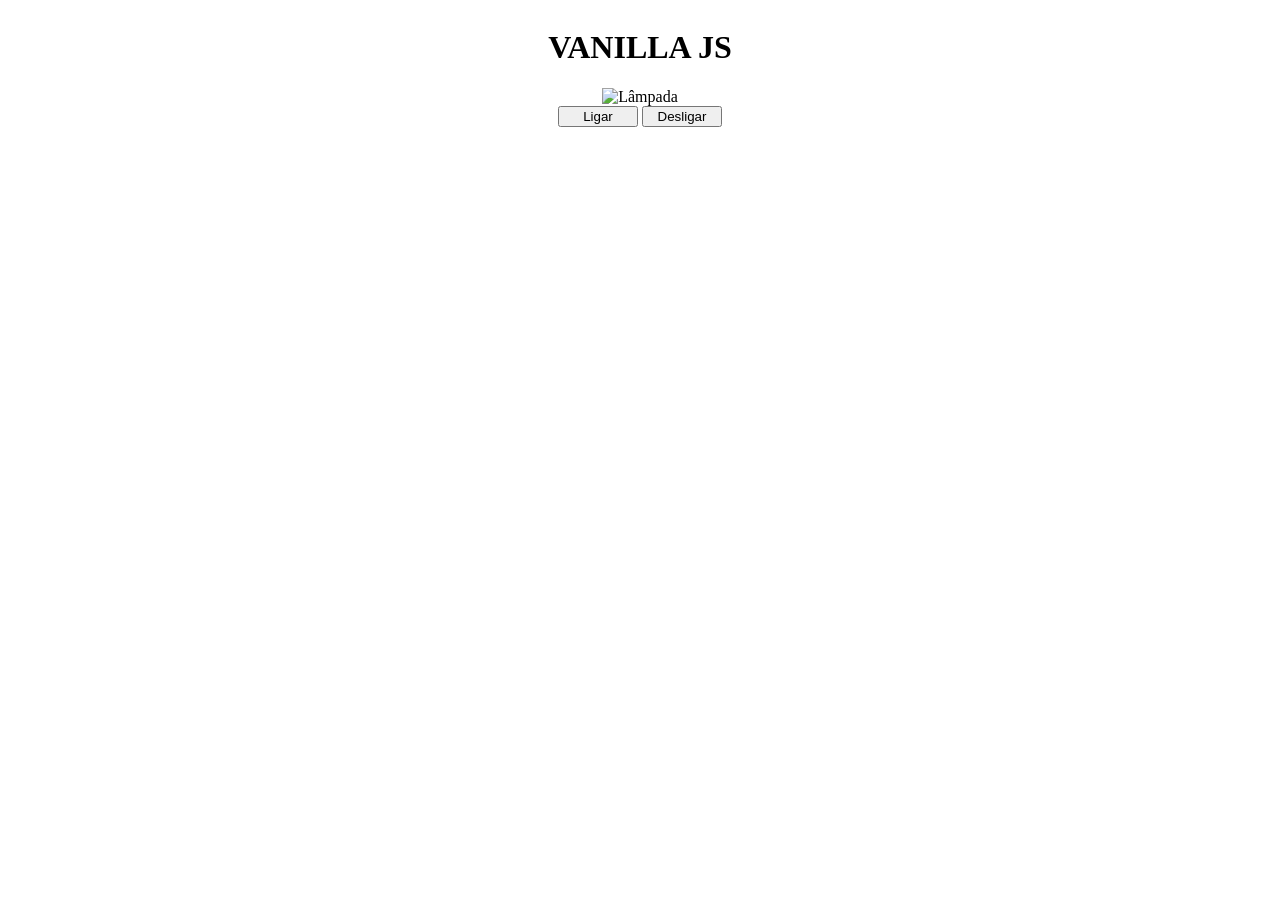
==== index.html @ e72f226c "Lâmpada Lâmpada js" ====
<!DOCTYPE html>
<html lang="en">
<head>
    <meta charset="UTF-8">
    <meta name="viewport" content="width=device-width, initial-scale=1.0">
    <link rel="stylesheet" href="style.css">
    <title>Lâmpada</title>
</head>
<body>
    <header>
        <h1>VANILLA JS</h1>
    </header>
    <main>
        <div>
            <img src="./img/ligada.jpg" alt="Lâmpada" id='lamp'>
        </div>
        <div>
            <button id='turnOn'>Ligar</button>
            <button id='turnOff'>Desligar</button>
        </div>
    </main>
    <script src="./lampada.js"></script>
</body>
</html>
---- style.css ----
header,
main {
    display: flex;
    flex-direction: column;
    align-items: center;
}
button {
    width: 80px;
}
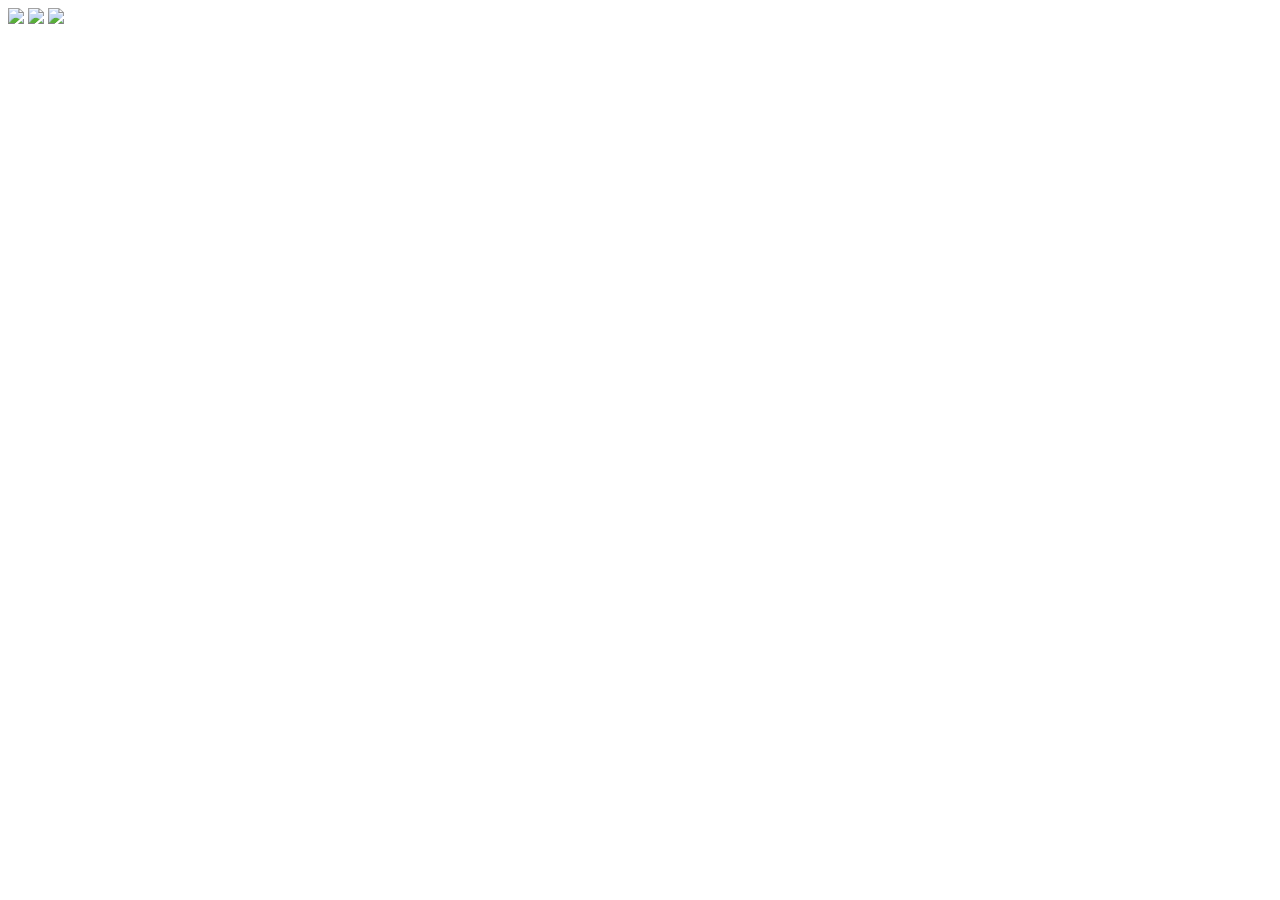
==== commit 9252e5ee: "Mario jump MARIO" ====
--- a/index.html
+++ b/index.html
@@ -1,24 +1,21 @@
 <!DOCTYPE html>
 <html lang="en">
 <head>
-    <meta charset="UTF-8">
-    <meta name="viewport" content="width=device-width, initial-scale=1.0">
-    <link rel="stylesheet" href="style.css">
-    <title>Lâmpada</title>
+  <meta charset="UTF-8">
+  <meta http-equiv="X-UA-Compatible" content="IE=edge">
+  <meta name="viewport" content="width=device-width, initial-scale=1.0">
+
+  <link rel="stylesheet" href="./css/style.css">
+  <script src="./script.js" defer></script>
+
+  <title>Mario jump</title>
 </head>
 <body>
-    <header>
-        <h1>VANILLA JS</h1>
-    </header>
-    <main>
-        <div>
-            <img src="./img/ligada.jpg" alt="Lâmpada" id='lamp'>
-        </div>
-        <div>
-            <button id='turnOn'>Ligar</button>
-            <button id='turnOff'>Desligar</button>
-        </div>
-    </main>
-    <script src="./lampada.js"></script>
+
+  <div class="game-board">
+    <img src="./images/clouds.png" class="clouds">
+    <img src="./images/mario.gif" class="mario">
+    <img src="images/pipe.png" class="pipe">
+  </div>
 </body>
 </html>
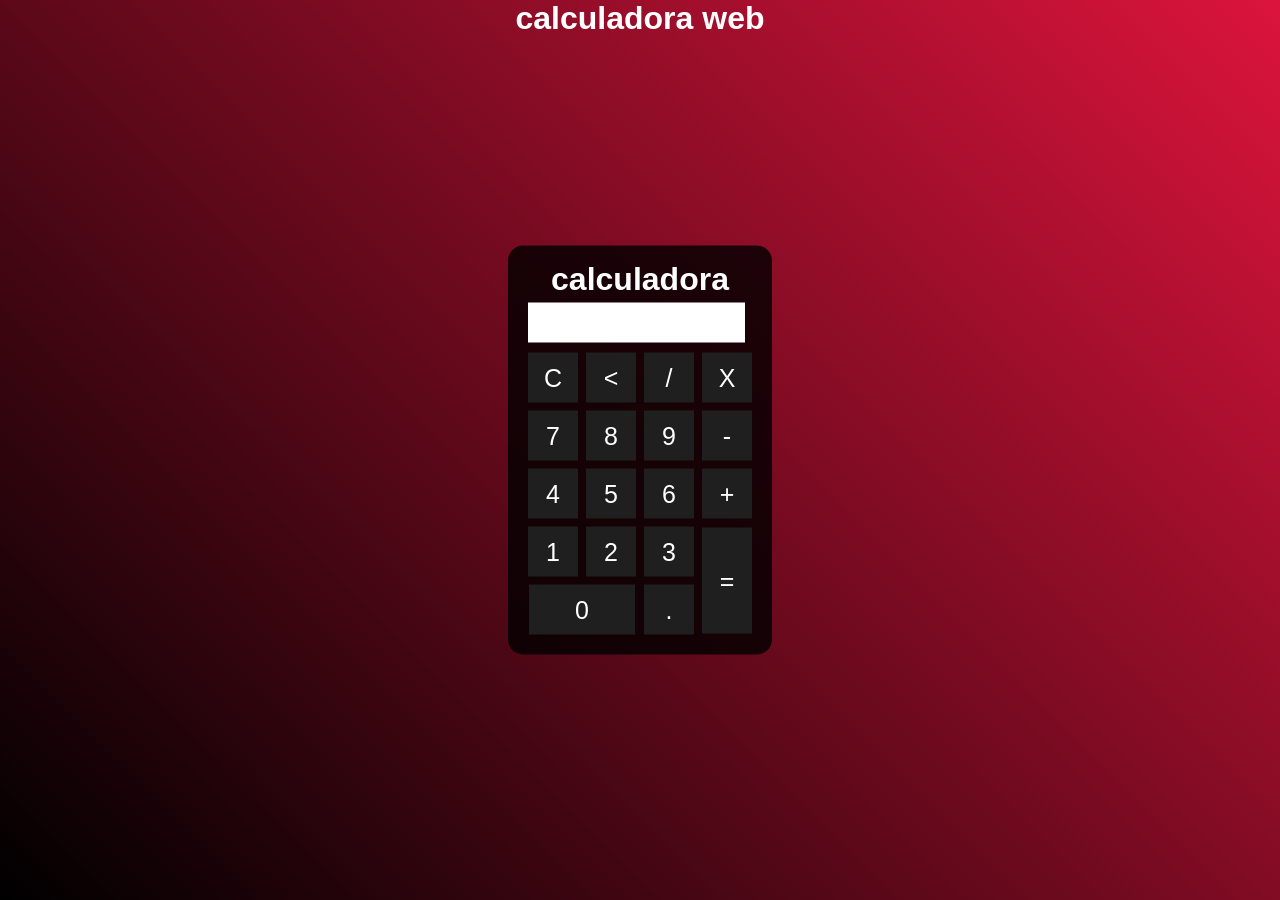
==== commit 253e2916: "Calculadora Web Calculadora" ====
--- a/index.html
+++ b/index.html
@@ -1,21 +1,126 @@
 <!DOCTYPE html>
 <html lang="en">
-<head>
-  <meta charset="UTF-8">
-  <meta http-equiv="X-UA-Compatible" content="IE=edge">
-  <meta name="viewport" content="width=device-width, initial-scale=1.0">
+  <head>
+    <meta charset="UTF-8" />
+    <meta http-equiv="X-UA-Compatible" content="IE=edge" />
+    <meta name="viewport" content="width=device-width, initial-scale=1.0" />
+    <title>calculadora</title>
 
-  <link rel="stylesheet" href="./css/style.css">
-  <script src="./script.js" defer></script>
-
-  <title>Mario jump</title>
-</head>
-<body>
-
-  <div class="game-board">
-    <img src="./images/clouds.png" class="clouds">
-    <img src="./images/mario.gif" class="mario">
-    <img src="images/pipe.png" class="pipe">
-  </div>
-</body>
-</html>+    <style>
+      * {
+        margin: 0;
+        padding: 0;
+      }
+      .fundo {
+        background-image: linear-gradient(45deg, black, crimson);
+        height: 100vh;
+        color: white;
+        font-family: Arial, Arial, Helvetica, sans-serif;
+        text-align: center;
+      }
+      .calculadora {
+        position: absolute;
+        background-color: rgba(0, 0, 0, 0.8);
+        top: 50%;
+        left: 50%;
+        transform: translate(-50%, -50%);
+        border-radius: 15px;
+        padding: 15px;
+      }
+      .botao {
+        width: 50px;
+        height: 50px;
+        font-size: 25px;
+        cursor: pointer;
+        margin: 3px;
+        background-color: rgb(31, 31, 31);
+        border: none;
+        color: #fff;
+      }
+      .botao:hover {
+        background-color: black;
+      }
+      #resultado {
+        background-color: #fff;
+        width: 207px;
+        height: 30px;
+        margin: 5px;
+        font-size: 25px;
+        color: black;
+        text-align: right;
+        padding: 5px;
+      }
+    </style>
+  </head>
+  <body>
+    <div class="fundo">
+      <h1>calculadora web </h1>
+      <div class="calculadora">
+        <h1>calculadora</h1>
+        <p id="resultado"></p>
+        <table>
+          <tr>
+            <td><button class="botao" onclick="clean('C')">C</button></td>
+            <td><button class="botao" onclick="back('<')"><</button></td>
+            <td><button class="botao" onclick="insert('/')">/</button></td>
+            <td><button class="botao" onclick="insert('*')">X</button></td>
+          </tr>
+          <tr>
+            <td><button class="botao" onclick="insert('7')">7</button></td>
+            <td><button class="botao" onclick="insert('8')">8</button></td>
+            <td><button class="botao" onclick="insert('9')">9</button></td>
+            <td><button class="botao" onclick="insert('-')">-</button></td>
+          </tr>
+          <tr>
+            <td><button class="botao" onclick="insert('4')">4</button></td>
+            <td><button class="botao" onclick="insert('5')">5</button></td>
+            <td><button class="botao" onclick="insert('6')">6</button></td>
+            <td><button class="botao" onclick="insert('+')">+</button></td>
+          </tr>
+          <tr>
+            <td><button class="botao" onclick="insert('1')">1</button></td>
+            <td><button class="botao" onclick="insert('2')">2</button></td>
+            <td><button class="botao" onclick="insert('3')">3</button></td>
+            <td rowspan="2">
+              <button class="botao" style="height: 106px" onclick="calcular()">
+                =
+              </button>
+            </td>
+          </tr>
+          <tr>
+            <td colspan="2">
+              <button class="botao" style="width: 106px" onclick="insert('0')">
+                0
+              </button>
+            </td>
+            <td><button class="botao" onclick="insert('.')">.</button></td>
+          </tr>
+        </table>
+      </div>
+    </div>
+    <script>
+      function insert(num) {
+        var numero = document.getElementById('resultado').innerHTML
+        document.getElementById('resultado').innerHTML = numero + num
+      }
+      function clean() {
+        document.getElementById('resultado').innerHTML = ''
+      }
+      function back() {
+        var resultado = document.getElementById('resultado').innerHTML
+        document.getElementById('resultado').innerHTML = resultado.substring(
+          0,
+          resultado.length - 1
+        )
+      }
+      function calcular() {
+        var resultado = document.getElementById('resultado').innerHTML
+        if (resultado) {
+          document.getElementById('resultado').innerHTML = eval(resultado)
+        } else {
+          document.getElementById('resultado').innerHTML = ' Sem Caulculo'
+        }
+      }
+    </script>
+  </body>
+</html>
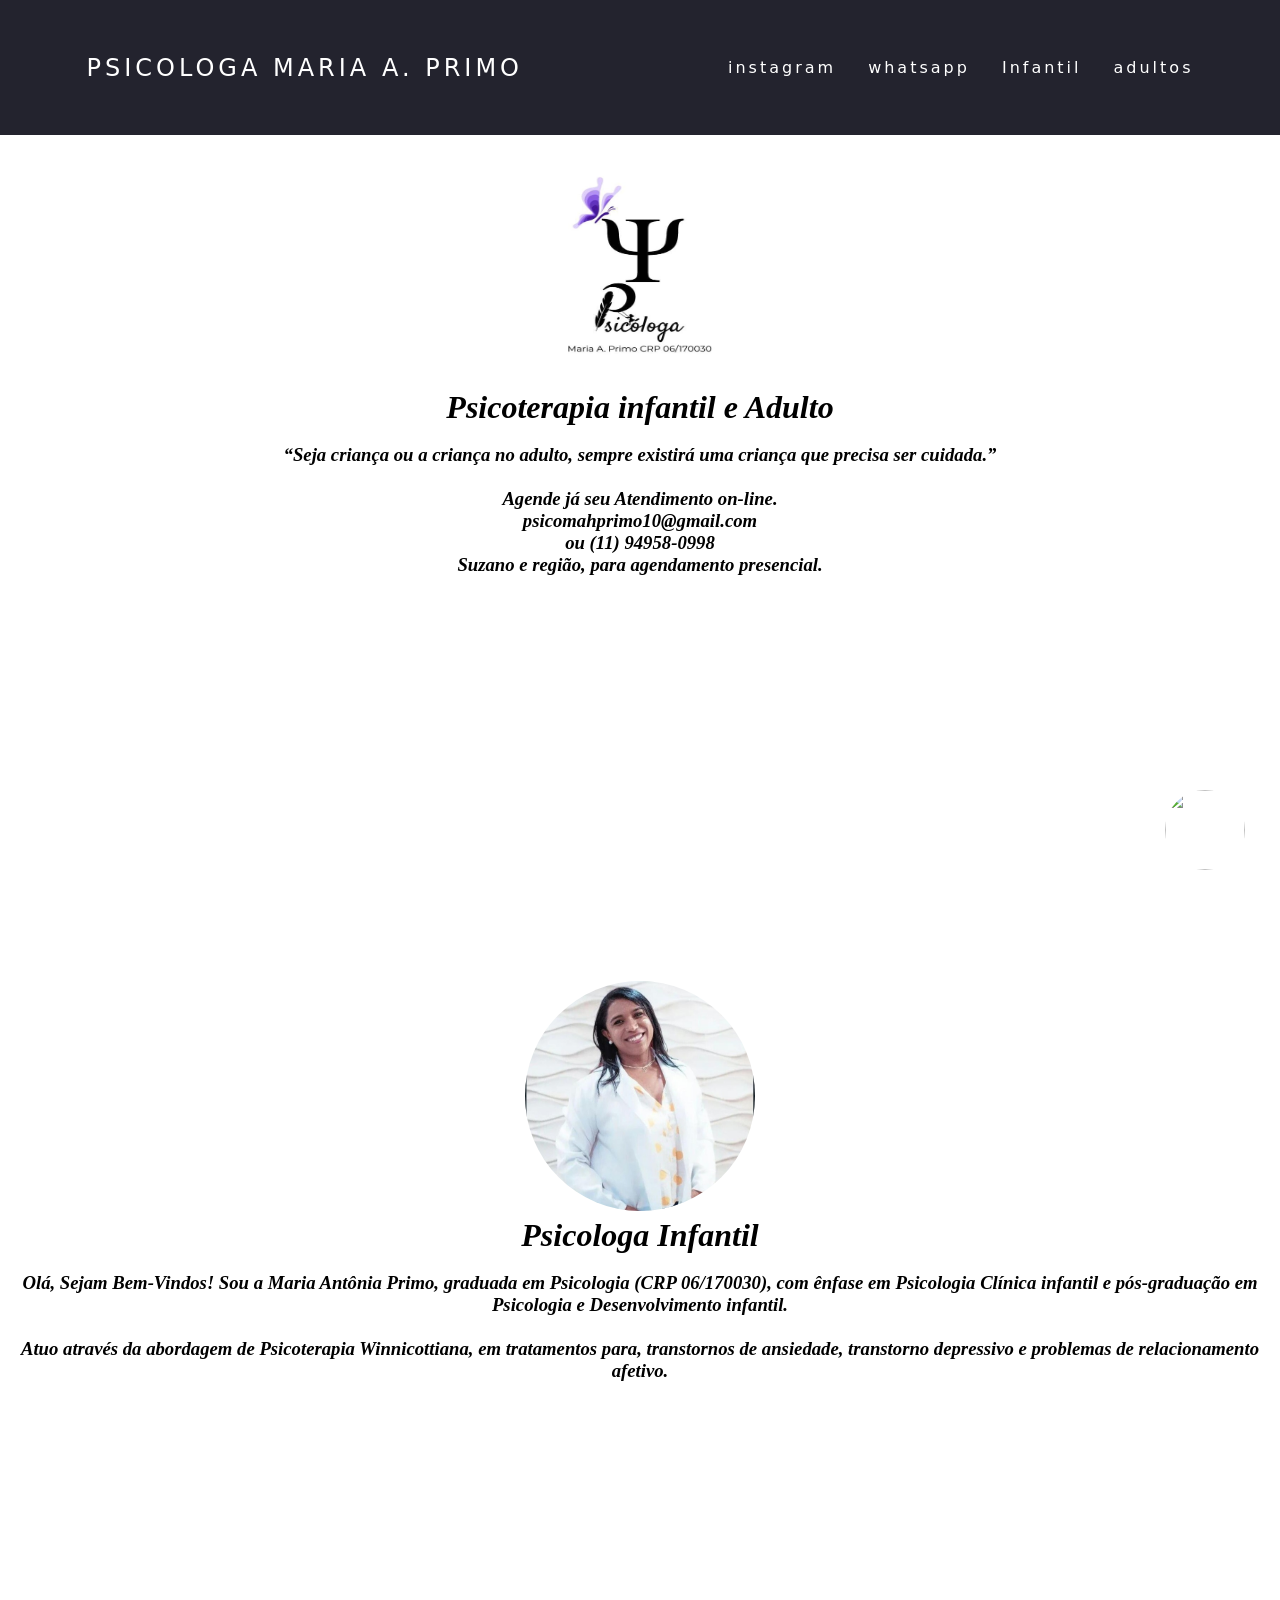
==== commit 739c14f8: "Meu primeiro site Web Site pessoal de Psicólogo" ====
--- a/index.html
+++ b/index.html
@@ -1,126 +1,85 @@
-<!DOCTYPE html>
-<html lang="en">
+ <!DOCTYPE html>
+<html lang="pt-br">
   <head>
+    <title>Psicoterapia </title>
     <meta charset="UTF-8" />
     <meta http-equiv="X-UA-Compatible" content="IE=edge" />
     <meta name="viewport" content="width=device-width, initial-scale=1.0" />
-    <title>calculadora</title>
+    <title>Navbar</title>
+    <link rel="stylesheet" href="style1.css" />
+  </head>
 
-    <style>
-      * {
-        margin: 0;
-        padding: 0;
-      }
-      .fundo {
-        background-image: linear-gradient(45deg, black, crimson);
-        height: 100vh;
-        color: white;
-        font-family: Arial, Arial, Helvetica, sans-serif;
-        text-align: center;
-      }
-      .calculadora {
-        position: absolute;
-        background-color: rgba(0, 0, 0, 0.8);
-        top: 50%;
-        left: 50%;
-        transform: translate(-50%, -50%);
-        border-radius: 15px;
-        padding: 15px;
-      }
-      .botao {
-        width: 50px;
-        height: 50px;
-        font-size: 25px;
-        cursor: pointer;
-        margin: 3px;
-        background-color: rgb(31, 31, 31);
-        border: none;
-        color: #fff;
-      }
-      .botao:hover {
-        background-color: black;
-      }
-      #resultado {
-        background-color: #fff;
-        width: 207px;
-        height: 30px;
-        margin: 5px;
-        font-size: 25px;
-        color: black;
-        text-align: right;
-        padding: 5px;
-      }
-    </style>
-  </head>
   <body>
-    <div class="fundo">
-      <h1>calculadora web </h1>
-      <div class="calculadora">
-        <h1>calculadora</h1>
-        <p id="resultado"></p>
-        <table>
-          <tr>
-            <td><button class="botao" onclick="clean('C')">C</button></td>
-            <td><button class="botao" onclick="back('<')"><</button></td>
-            <td><button class="botao" onclick="insert('/')">/</button></td>
-            <td><button class="botao" onclick="insert('*')">X</button></td>
-          </tr>
-          <tr>
-            <td><button class="botao" onclick="insert('7')">7</button></td>
-            <td><button class="botao" onclick="insert('8')">8</button></td>
-            <td><button class="botao" onclick="insert('9')">9</button></td>
-            <td><button class="botao" onclick="insert('-')">-</button></td>
-          </tr>
-          <tr>
-            <td><button class="botao" onclick="insert('4')">4</button></td>
-            <td><button class="botao" onclick="insert('5')">5</button></td>
-            <td><button class="botao" onclick="insert('6')">6</button></td>
-            <td><button class="botao" onclick="insert('+')">+</button></td>
-          </tr>
-          <tr>
-            <td><button class="botao" onclick="insert('1')">1</button></td>
-            <td><button class="botao" onclick="insert('2')">2</button></td>
-            <td><button class="botao" onclick="insert('3')">3</button></td>
-            <td rowspan="2">
-              <button class="botao" style="height: 106px" onclick="calcular()">
-                =
-              </button>
-            </td>
-          </tr>
-          <tr>
-            <td colspan="2">
-              <button class="botao" style="width: 106px" onclick="insert('0')">
-                0
-              </button>
-            </td>
-            <td><button class="botao" onclick="insert('.')">.</button></td>
-          </tr>
-        </table>
-      </div>
-    </div>
-    <script>
-      function insert(num) {
-        var numero = document.getElementById('resultado').innerHTML
-        document.getElementById('resultado').innerHTML = numero + num
-      }
-      function clean() {
-        document.getElementById('resultado').innerHTML = ''
-      }
-      function back() {
-        var resultado = document.getElementById('resultado').innerHTML
-        document.getElementById('resultado').innerHTML = resultado.substring(
-          0,
-          resultado.length - 1
-        )
-      }
-      function calcular() {
-        var resultado = document.getElementById('resultado').innerHTML
-        if (resultado) {
-          document.getElementById('resultado').innerHTML = eval(resultado)
-        } else {
-          document.getElementById('resultado').innerHTML = ' Sem Caulculo'
-        }
-      }
-    </script>
+    <header>
+      <nav>
+        <a class="logo" href="https://api.whatsapp.com/send/?phone=5511949580998&text&app_absent=0">Psicologa Maria A. Primo </a>
+        <div class="mobile-menu">
+          <div class="line1"></div>
+          <div class="line2"></div>
+          <div class="line3"></div>
+          <div class="line4"></div>
+        </div>
+        <ul class="nav-list">
+          <li><a href="https://www.instagram.com/psico_mah/">instagram</a></li>
+          <li><a href="https://api.whatsapp.com/send/?phone=5511949580998&text&app_absent=0">whatsapp</a></li>
+          <li><a href="mahprimo2.html">Infantil</a></li>
+          <li><a href="mahprimo3.html">adultos</a></li>
+        </ul>
+      </nav>
+    </header>
+    
+    <main>
+        <br>
+        <div class='foto'>
+            <img src= 'imagen2.jpeg' />
+            
+          
+        </div>
+        <br> 
+        <em><div class=“texto” align="center"><br><h1> Psicoterapia infantil e Adulto</h1> <br>
+       <h3>  <b>
+          
+          
+          “Seja criança ou a criança no adulto, sempre existirá uma criança que precisa ser cuidada.”<br>
+          
+        <br>
+          
+          Agende já seu Atendimento on-line.<br>
+          psicomahprimo10@gmail.com <br> ou (11) 94958-0998<br>
+          Suzano e região, para agendamento presencial.</b></h3>
+    </main>
+
+    
+    <script src="mobile-navbar.js"></script>
+    
+    <a href="https://api.whatsapp.com/send/?phone=5511949580998&text&app_absent=0"><img 
+      src="https://i.imgur.com/ryESuZ5.png"  class="style"></a>
+      
+      <main>
+        <br>
+        <div class='foto'>
+            <img src= 'mariaa.jpeg' />
+           
+        </div>
+        <br> 
+        <em><div class=“texto” align="center"><br><h1> Psicologa Infantil</h1>
+
+            <br>
+
+           <h3> <b> <p>  Olá, Sejam Bem-Vindos!
+
+              Sou a Maria Antônia Primo, graduada em Psicologia (CRP 06/170030), com ênfase em Psicologia Clínica infantil e pós-graduação em Psicologia e Desenvolvimento infantil.<br><br>
+              
+              Atuo através da abordagem  de Psicoterapia  Winnicottiana,  em tratamentos para, transtornos de ansiedade, transtorno depressivo e problemas de relacionamento afetivo.</b></h3>
+             
+             
+             
+         
+    </main>
+
+    
+</body>
+
+
   </body>
-</html>
+</html>
--- a/style1.css
+++ b/style1.css
@@ -0,0 +1,135 @@
+* {
+    margin: 0;
+    padding: 0;
+  }
+  
+  a {
+    color: #fff;
+    text-decoration: none;
+    transition: 0.3s;
+  }
+  
+  a:hover {
+    opacity: 0.7;
+  }
+  
+  .logo {
+    font-size: 24px;
+    text-transform: uppercase;
+    letter-spacing: 4px;
+  }
+  
+  nav {
+    display: flex;
+    justify-content: space-around;
+    align-items: center;
+    font-family: system-ui, -apple-system, Helvetica, Arial, sans-serif;
+    background: #23232e;
+    height: 15vh;
+  }
+  
+  main {
+    background: url("borboleta2.jpg") no-repeat center center;
+    background-size: cover;
+    height: 92vh;
+    width: 100% ;
+    
+  }
+  .foto{
+    width: 100%;
+    height: 200px;
+    display: flex;
+    justify-content: center;
+   
+}
+img{
+    border-radius: 150px;
+    width: 230px;
+    height: 230px;
+    justify-content: center;
+}
+  
+  .nav-list {
+    list-style: none;
+    display: flex;
+  }
+  
+  .nav-list li {
+    letter-spacing: 3px;
+    margin-left: 32px;
+  }
+  
+  .mobile-menu {
+    display: none;
+    cursor: pointer;
+  }
+  
+  .mobile-menu div {
+    width: 33px;
+    height: 3px;
+    background: #fff;
+    margin: 8px;
+    transition: 0.3s;
+  }
+  
+  @media (max-width: 999px) {
+    body {
+      overflow-x: hidden;
+    }
+    .nav-list {
+      position: absolute;
+      top: 8vh;
+      right: 0;
+      width: 50vw;
+      height: 92vh;
+      background: #23232e;
+      flex-direction: column;
+      align-items: center;
+      justify-content: space-around;
+      transform: translateX(100%) ;
+      transition: transform 0.3s ease-in;
+      position: fixed;
+      
+    }
+    .nav-list li {
+      margin-left: 0;
+      opacity: 0;
+    }
+    .mobile-menu {
+      display: block;
+    }
+  }
+  
+  .nav-list.active {
+    transform: translateX(0);
+  }
+  
+  @keyframes navLinkFade {
+    from {
+      opacity: 0;
+      transform: translateX(50px);
+    }
+    to {
+      opacity: 1;
+      transform: translateX(0);
+    }
+  }
+  
+  .mobile-menu.active .line1 {
+    transform: rotate(-45deg) translate(-8px, 8px);
+  }
+  
+  .mobile-menu.active .line2 {
+    opacity: 0;
+  }
+  
+  .mobile-menu.active .line3 {
+    transform: rotate(45deg) translate(-5px, -7px);
+  }
+  .style{
+     height:80px ;
+        width: 80px;
+       position:fixed;
+        bottom: 30px; 
+      right:35px; z-index:9999;
+  }
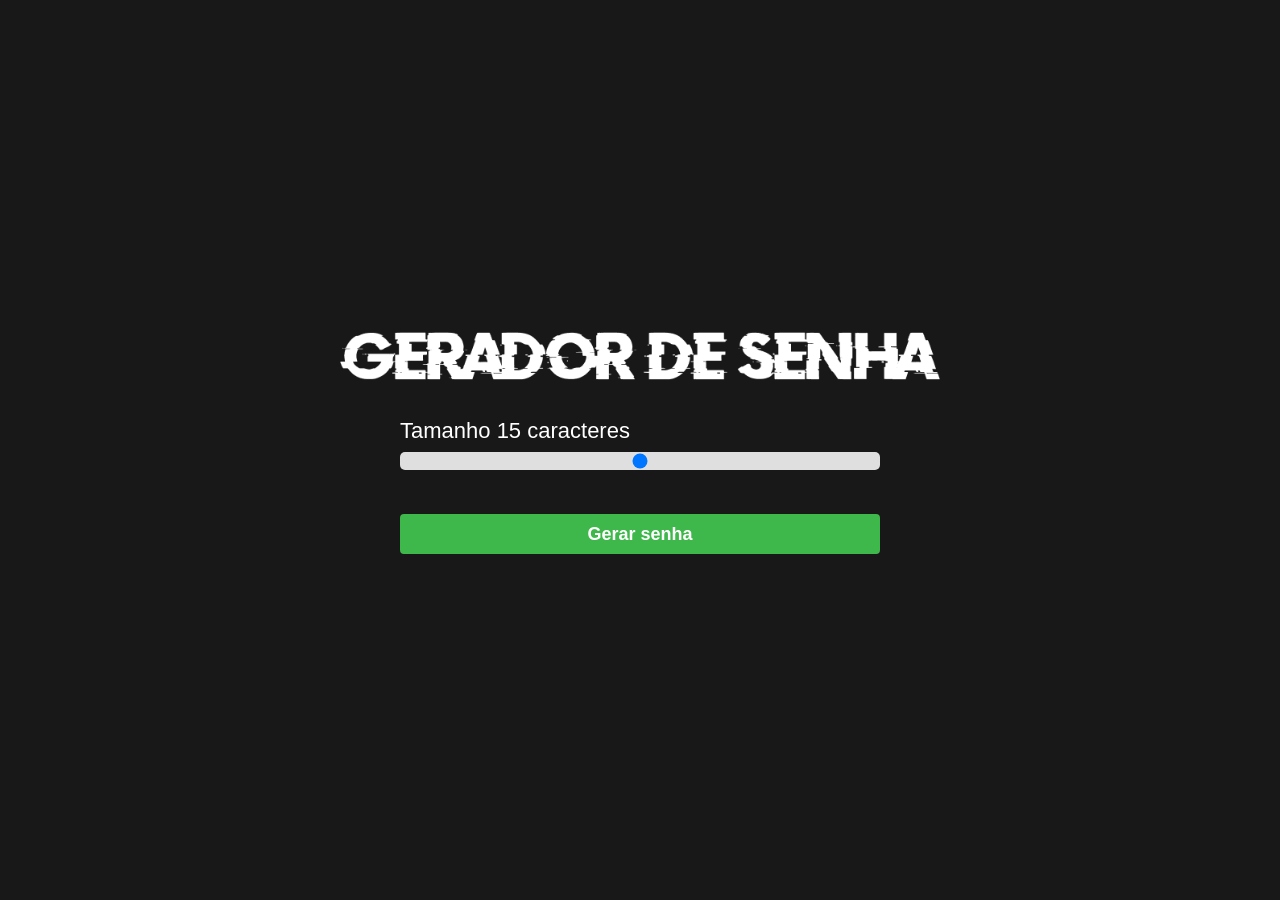
==== commit 7511fc18: "Gerador de senha aleatoria Gerador de senha" ====
--- a/index.html
+++ b/index.html
@@ -1,85 +1,29 @@
- <!DOCTYPE html>
-<html lang="pt-br">
-  <head>
-    <title>Psicoterapia </title>
-    <meta charset="UTF-8" />
-    <meta http-equiv="X-UA-Compatible" content="IE=edge" />
-    <meta name="viewport" content="width=device-width, initial-scale=1.0" />
-    <title>Navbar</title>
-    <link rel="stylesheet" href="style1.css" />
-  </head>
+<!DOCTYPE html>
+<html lang="en">
+<head>
+  <meta charset="UTF-8">
+  <meta http-equiv="X-UA-Compatible" content="IE=edge">
+  <meta name="viewport" content="width=device-width, initial-scale=1.0">
+  <meta name="keywords" content="Gerador de senhas, gerador passaword">
+  <title>gerador de senha</title>
 
-  <body>
-    <header>
-      <nav>
-        <a class="logo" href="https://api.whatsapp.com/send/?phone=5511949580998&text&app_absent=0">Psicologa Maria A. Primo </a>
-        <div class="mobile-menu">
-          <div class="line1"></div>
-          <div class="line2"></div>
-          <div class="line3"></div>
-          <div class="line4"></div>
-        </div>
-        <ul class="nav-list">
-          <li><a href="https://www.instagram.com/psico_mah/">instagram</a></li>
-          <li><a href="https://api.whatsapp.com/send/?phone=5511949580998&text&app_absent=0">whatsapp</a></li>
-          <li><a href="mahprimo2.html">Infantil</a></li>
-          <li><a href="mahprimo3.html">adultos</a></li>
-        </ul>
-      </nav>
-    </header>
-    
-    <main>
-        <br>
-        <div class='foto'>
-            <img src= 'imagen2.jpeg' />
-            
-          
-        </div>
-        <br> 
-        <em><div class=“texto” align="center"><br><h1> Psicoterapia infantil e Adulto</h1> <br>
-       <h3>  <b>
-          
-          
-          “Seja criança ou a criança no adulto, sempre existirá uma criança que precisa ser cuidada.”<br>
-          
-        <br>
-          
-          Agende já seu Atendimento on-line.<br>
-          psicomahprimo10@gmail.com <br> ou (11) 94958-0998<br>
-          Suzano e região, para agendamento presencial.</b></h3>
-    </main>
+  <link rel="stylesheet" href="style.css">
+</head>
+<body>
+  
+  <img class="logo" src="logo.png" alt="Gerador de senha logo" >
 
-    
-    <script src="mobile-navbar.js"></script>
-    
-    <a href="https://api.whatsapp.com/send/?phone=5511949580998&text&app_absent=0"><img 
-      src="https://i.imgur.com/ryESuZ5.png"  class="style"></a>
-      
-      <main>
-        <br>
-        <div class='foto'>
-            <img src= 'mariaa.jpeg' />
-           
-        </div>
-        <br> 
-        <em><div class=“texto” align="center"><br><h1> Psicologa Infantil</h1>
+  <main class="container-input">
+    <span>Tamanho <samp id="valor"></samp> caracteres</span>
+    <input id="slider" class="slider" type="range" min="5" max="25" value="15"/>
 
-            <br>
-
-           <h3> <b> <p>  Olá, Sejam Bem-Vindos!
-
-              Sou a Maria Antônia Primo, graduada em Psicologia (CRP 06/170030), com ênfase em Psicologia Clínica infantil e pós-graduação em Psicologia e Desenvolvimento infantil.<br><br>
-              
-              Atuo através da abordagem  de Psicoterapia  Winnicottiana,  em tratamentos para, transtornos de ansiedade, transtorno depressivo e problemas de relacionamento afetivo.</b></h3>
-             
-             
-             
-         
-    </main>
-
-    
+    <button id="button" class="button-cta" onclick="generatePassword()">Gerar senha</button>
+  </main>
+<div id="container-password" onclick ="copyPassword()"class="container-password hide">
+<span class="title">Sua senha Gerada foi:</span>
+<span id="password" class="password"></span>
+<span class="tooltip">Clique na senha para copiar.👌</span>
+</div>
+  <script src="script.js"></script>
 </body>
-
-
-  </body>
 </html>
--- a/style.css
+++ b/style.css
@@ -0,0 +1,98 @@
+*{
+  font-family: sans-serif;
+  width: 100%;
+  margin: 0 auto;
+  box-sizing: border-box;
+}
+body{
+  background-color: #181818;
+  width: 100%;
+  height: 100vh;
+  display: flex;
+  justify-content: center;
+  align-items: center;
+  flex-direction: column;
+}
+.logo{
+  max-width: 600px;
+  margin-bottom: 24px;
+}
+.container-input{
+  max-width: 480px;
+  margin: 14px 0;
+}
+.container-input span{
+  color: #fff;
+  font-size: 22px;
+}
+.slider{
+  -webkit-appearance: none;
+  width: 100%;
+  border-radius: 5px;
+  background: #dfdfdf;
+  height: 18px;
+  outline: none;
+  margin-top: 8px;
+}
+.button-cta{
+  height: 40px;
+  background-color: #3eb74b;
+  border: 0;
+  border-radius: 4px;
+  cursor: pointer;
+  margin-top: 40px;
+  color: #fff;
+  font-weight: bold;
+  font-size: 18px;
+}
+.container-password{
+  max-width: 480px;
+  margin: 14px 0;
+  display: flex;
+  align-items: center;
+  flex-direction: column;
+  cursor: pointer;
+
+}
+.title{
+  text-align: center;
+  color: #fff;
+  font-size: 28px;
+  margin-top: 24px;
+  margin-bottom: 8px;
+}
+.password{
+  height: 60px;
+  background-color: rgb(0, 0,0, 0.40);
+  border-radius: 4px;
+  display: flex;
+  justify-content: center;
+  align-items: center;
+  color: #fff;
+  border: 1px solid #313131;
+  transition: transform 0.5s;
+}
+.password:hover{
+  transform: scale(1.05);
+}
+.tooltip{
+  color: #fff;
+  position: relative;
+  top: 20px;
+  padding: 6px 8px;
+  background: rgb(15,15,15);
+  text-align: center;
+  font-size: 16px;
+  border-radius: 6px;
+  visibility: hidden;
+  opacity: 0;
+  transition: all 0.5s ease-in-out; 
+}
+.hide{
+  display: none;
+}
+.container-password:hover .tooltip{
+  visibility: visible;
+  bottom: 50px;
+  opacity: 1;
+}
